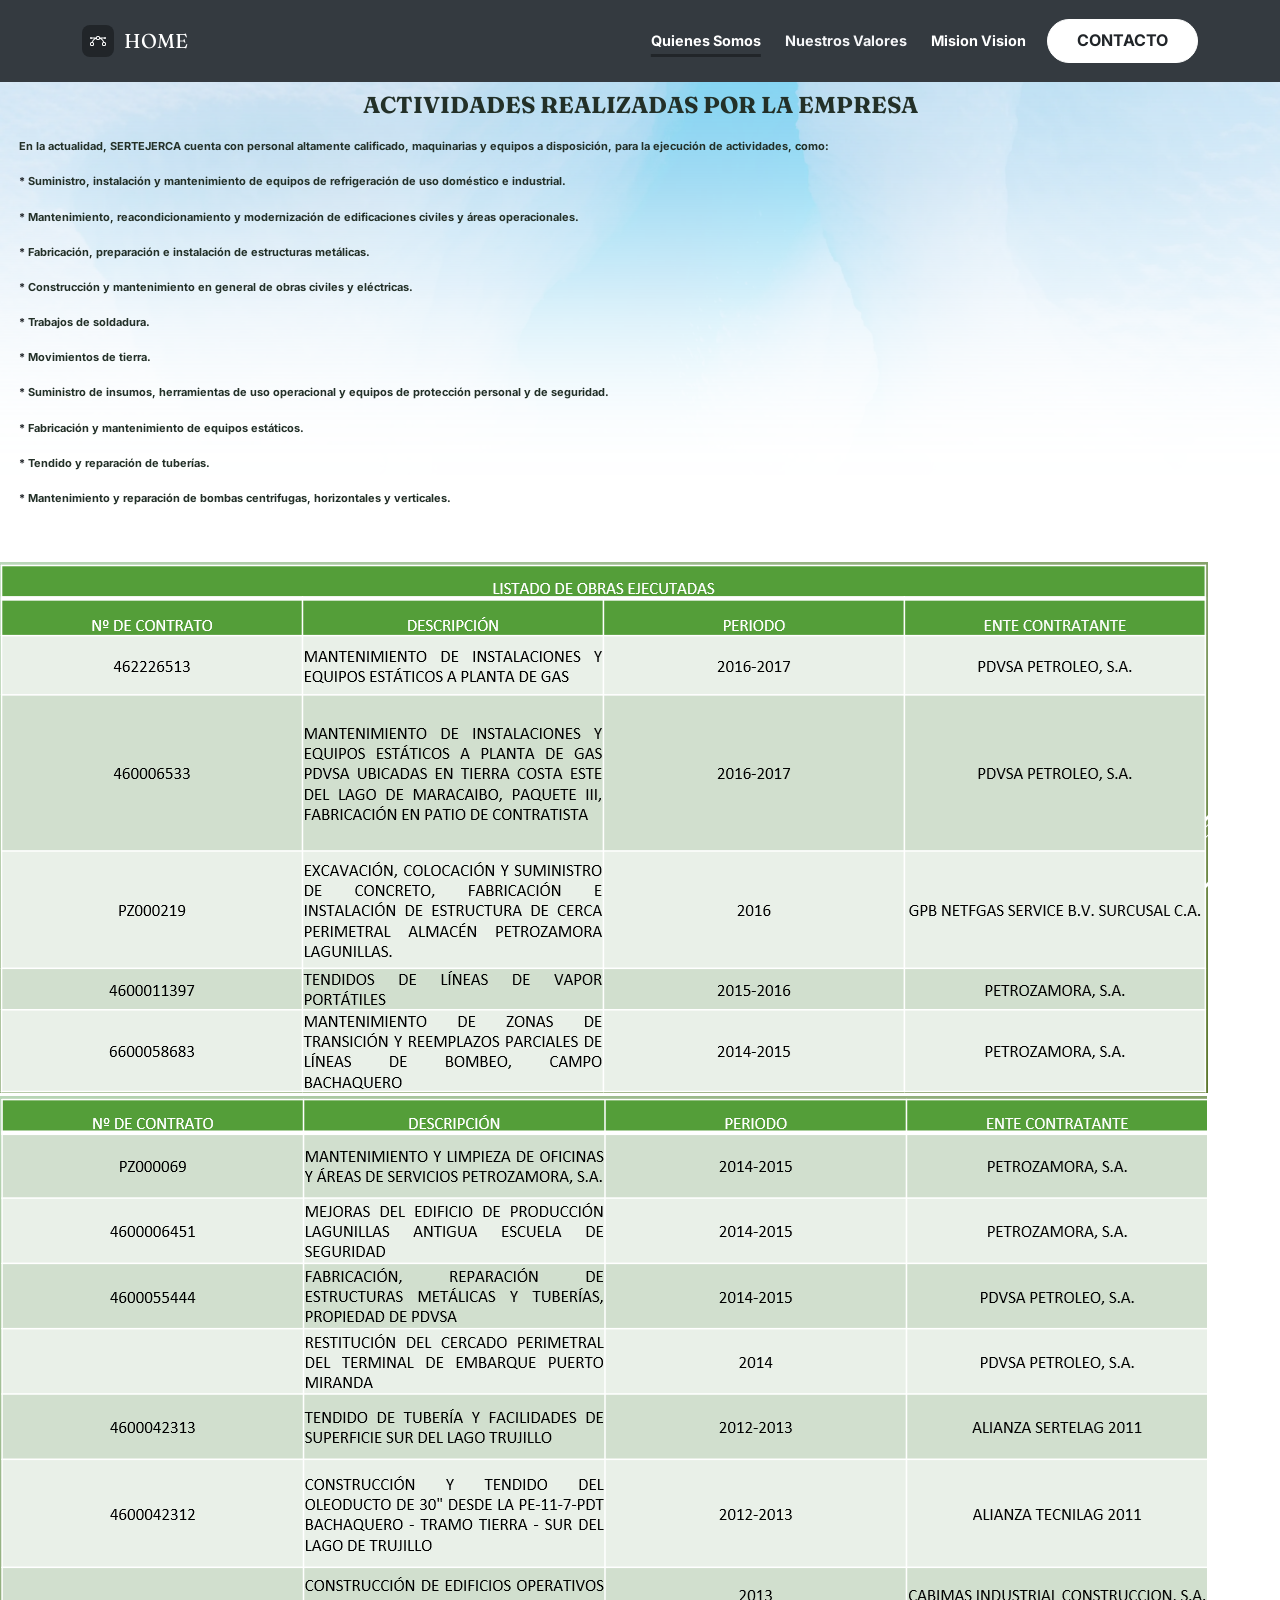
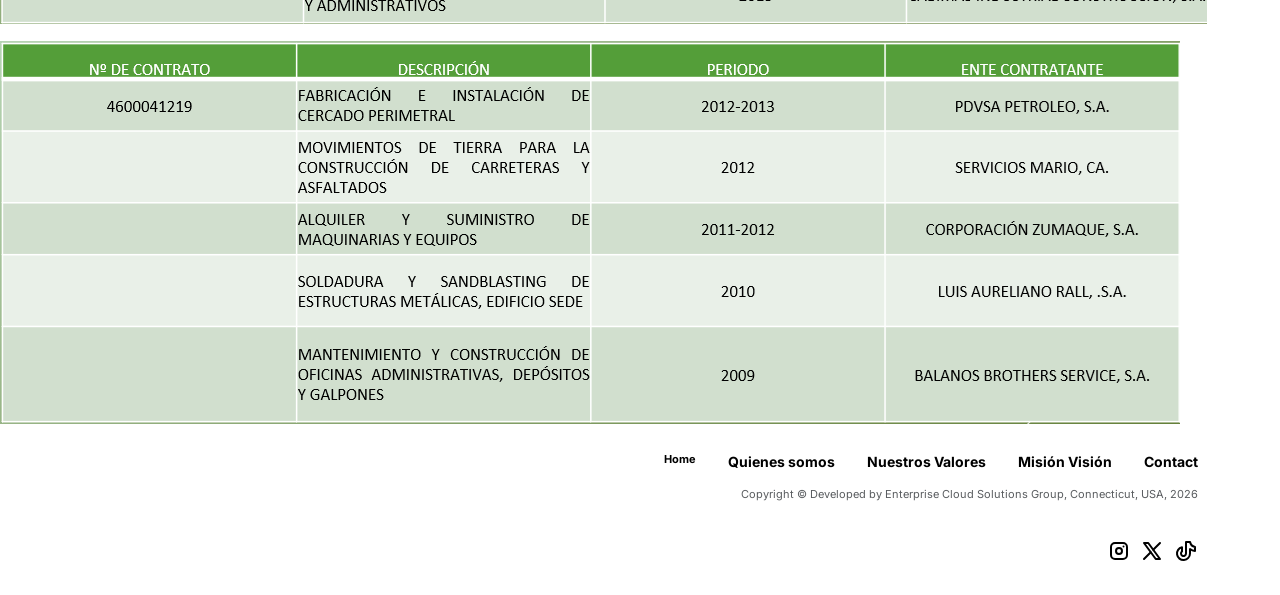
==== workdone.html @ fac4de02 "newsite" ====
<!DOCTYPE html><html data-bs-theme="light" lang="en"><head><meta charset="utf-8"><meta name="viewport" content="width=device-width, initial-scale=1.0, shrink-to-fit=no"><title>sertejerca</title><link rel="stylesheet" href="assets/bootstrap/css/bootstrap.min.css"><link rel="stylesheet" href="assets/css/styles.min.css"></head><body><nav class="navbar navbar-expand-md bg-dark py-3" data-bs-theme="dark"><div class="container"><a class="navbar-brand d-flex align-items-center" href="index.html"><span class="bs-icon-sm bs-icon-rounded bs-icon-primary d-flex justify-content-center align-items-center me-2 bs-icon"><svg class="bi bi-bezier" xmlns="http://www.w3.org/2000/svg" width="1em" height="1em" fill="currentColor" viewBox="0 0 16 16">
  <path fill-rule="evenodd" d="M0 10.5A1.5 1.5 0 0 1 1.5 9h1A1.5 1.5 0 0 1 4 10.5v1A1.5 1.5 0 0 1 2.5 13h-1A1.5 1.5 0 0 1 0 11.5zm1.5-.5a.5.5 0 0 0-.5.5v1a.5.5 0 0 0 .5.5h1a.5.5 0 0 0 .5-.5v-1a.5.5 0 0 0-.5-.5zm10.5.5A1.5 1.5 0 0 1 13.5 9h1a1.5 1.5 0 0 1 1.5 1.5v1a1.5 1.5 0 0 1-1.5 1.5h-1a1.5 1.5 0 0 1-1.5-1.5zm1.5-.5a.5.5 0 0 0-.5.5v1a.5.5 0 0 0 .5.5h1a.5.5 0 0 0 .5-.5v-1a.5.5 0 0 0-.5-.5zM6 4.5A1.5 1.5 0 0 1 7.5 3h1A1.5 1.5 0 0 1 10 4.5v1A1.5 1.5 0 0 1 8.5 7h-1A1.5 1.5 0 0 1 6 5.5zM7.5 4a.5.5 0 0 0-.5.5v1a.5.5 0 0 0 .5.5h1a.5.5 0 0 0 .5-.5v-1a.5.5 0 0 0-.5-.5z"></path>
  <path d="M6 4.5H1.866a1 1 0 1 0 0 1h2.668A6.517 6.517 0 0 0 1.814 9H2.5c.123 0 .244.015.358.043a5.517 5.517 0 0 1 3.185-3.185A1.503 1.503 0 0 1 6 5.5zm3.957 1.358A1.5 1.5 0 0 0 10 5.5v-1h4.134a1 1 0 1 1 0 1h-2.668a6.517 6.517 0 0 1 2.72 3.5H13.5c-.123 0-.243.015-.358.043a5.517 5.517 0 0 0-3.185-3.185z"></path>
</svg></span><span>HOME</span></a><button class="navbar-toggler" data-bs-toggle="collapse" data-bs-target="#navcol-5"><span class="visually-hidden">Toggle navigation</span><span class="navbar-toggler-icon"></span></button><div class="collapse navbar-collapse" id="navcol-5"><ul class="navbar-nav ms-auto"><li class="nav-item"><a class="nav-link active" href="aboutus.html" style="text-align: center;">Quienes Somos</a></li><li class="nav-item"><a class="nav-link text-center" href="values.html" style="color: var(--bs-light);">Nuestros Valores</a></li><li class="nav-item"><a class="nav-link text-center" href="visionmision.html" style="color: var(--bs-white);">Mision Vision</a></li></ul><a class="btn btn-primary ms-md-2" role="button" href="contacts.html">CONTACTO</a></div></div></nav><h1></h1><h1 style="font-size: 23px;text-align: center;"><strong><span style="color: rgb(35, 48, 40);">ACTIVIDADES REALIZADAS POR LA EMPRESA</span></strong></h1><p></p><p></p><p style="font-size: 11px;margin: 19px;"><strong><span style="color: rgb(35, 48, 40);">En la actualidad,&nbsp;SERTEJERCA&nbsp;cuenta con personal altamente calificado, maquinarias y equipos a disposición, para la ejecución de actividades, como:</span></strong><br><br><strong>*&nbsp;<span style="color: rgb(35, 48, 40);">Suministro, instalación y mantenimiento de equipos de refrigeración&nbsp;de uso doméstico e industrial.</span></strong><br><br><strong>*&nbsp;<span style="color: rgb(35, 48, 40);">Mantenimiento, reacondicionamiento y modernización de edificaciones&nbsp;civiles y áreas operacionales.</span></strong><br><br><strong>*&nbsp;<span style="color: rgb(35, 48, 40);">Fabricación, preparación e instalación de estructuras metálicas.</span></strong><br><br><strong>*&nbsp;<span style="color: rgb(35, 48, 40);">Construcción y mantenimiento en general de obras civiles y&nbsp;eléctricas.</span></strong><br><br><strong>*&nbsp;<span style="color: rgb(35, 48, 40);">Trabajos de soldadura.</span></strong><br><br><strong>*&nbsp;<span style="color: rgb(35, 48, 40);">Movimientos de tierra.</span></strong><br><br><strong>*&nbsp;<span style="color: rgb(35, 48, 40);">Suministro de insumos, herramientas de uso operacional y equipos de&nbsp;protección personal y de seguridad.</span></strong><br><br><strong>*&nbsp;<span style="color: rgb(35, 48, 40);">Fabricación y mantenimiento de equipos estáticos.</span></strong><br><br><strong>*&nbsp;<span style="color: rgb(35, 48, 40);">Tendido y reparación de tuberías.</span></strong><br><br><strong>*&nbsp;<span style="color: rgb(35, 48, 40);">Mantenimiento y reparación de bombas centrifugas, horizontales y&nbsp;verticales.</span></strong><br><br><br></p><p></p><p><img class="img-fluid" width="1211" height="534" src="assets/img/activities1.png"><img class="img-fluid" width="1210" height="529" src="assets/img/activities2.png"><br>        <a href="#">                                                                                                                                                                                                                                    </a></p><img class="img-fluid" width="1180" height="386" src="assets/img/activities3.png"><p></p><div class="container d-flex flex-column justify-content-between align-items-center flex-lg-row" style="font-size: 11px;"><div class="text-center text-lg-start mb-5 mb-lg-0"></div><div class="text-center text-lg-end"><ul class="nav d-flex justify-content-center mb-1"><li class="nav-item"><a class="nav-link active fw-bold link-body-emphasis" href="index.html">Home</a></li><li class="nav-item"><a class="nav-link fw-bold link-body-emphasis" href="aboutus.html" style="font-size: 14px;">Quienes somos</a></li><li class="nav-item"><a class="nav-link fw-bold link-body-emphasis" href="values.html" style="font-size: 14px;">Nuestros Valores</a></li><li class="nav-item"><a class="nav-link fw-bold link-body-emphasis" href="visionmision.html" style="font-size: 14px;">Misión Visión</a></li><li class="nav-item"><a class="nav-link fw-bold link-body-emphasis pe-0" href="contacts.html" style="font-size: 14px;">Contact</a></li></ul><p class="text-muted mb-2" style="font-size: 11px;">Copyright ©&nbsp;Developed by Enterprise Cloud Solutions Group, Connecticut, USA, 2026<br><br></p><div class="fs-4 d-flex justify-content-center align-items-center gap-2 justify-content-lg-end mb-lg-2"><a class="link-body-emphasis" href="#"><svg class="icon icon-tabler icon-tabler-brand-instagram" xmlns="http://www.w3.org/2000/svg" width="1em" height="1em" viewBox="0 0 24 24" stroke-width="2" stroke="currentColor" fill="none" stroke-linecap="round" stroke-linejoin="round">
  <path stroke="none" d="M0 0h24v24H0z" fill="none"></path>
  <path d="M4 4m0 4a4 4 0 0 1 4 -4h8a4 4 0 0 1 4 4v8a4 4 0 0 1 -4 4h-8a4 4 0 0 1 -4 -4z"></path>
  <path d="M12 12m-3 0a3 3 0 1 0 6 0a3 3 0 1 0 -6 0"></path>
  <path d="M16.5 7.5l0 .01"></path>
</svg></a><a class="link-body-emphasis" href="#"><svg class="icon icon-tabler icon-tabler-brand-x" xmlns="http://www.w3.org/2000/svg" width="1em" height="1em" viewBox="0 0 24 24" stroke-width="2" stroke="currentColor" fill="none" stroke-linecap="round" stroke-linejoin="round">
  <path stroke="none" d="M0 0h24v24H0z" fill="none"></path>
  <path d="M4 4l11.733 16h4.267l-11.733 -16z"></path>
  <path d="M4 20l6.768 -6.768m2.46 -2.46l6.772 -6.772"></path>
</svg></a><a class="link-body-emphasis" href="#"><svg class="icon icon-tabler icon-tabler-brand-tiktok" xmlns="http://www.w3.org/2000/svg" width="1em" height="1em" viewBox="0 0 24 24" stroke-width="2" stroke="currentColor" fill="none" stroke-linecap="round" stroke-linejoin="round">
  <path stroke="none" d="M0 0h24v24H0z" fill="none"></path>
  <path d="M21 7.917v4.034a9.948 9.948 0 0 1 -5 -1.951v4.5a6.5 6.5 0 1 1 -8 -6.326v4.326a2.5 2.5 0 1 0 4 2v-11.5h4.083a6.005 6.005 0 0 0 4.917 4.917z"></path>
</svg></a></div></div></div><p></p><script src="assets/bootstrap/js/bootstrap.min.js"></script><script src="assets/js/script.min.js"></script></body></html>
---- assets/css/styles.min.css ----
@font-face{font-family:Fraunces;src:url(../../assets/fonts/Fraunces-5ac63ac3a398220223cf18f5b332c501.woff2) format('woff2');font-weight:200;font-style:normal;font-display:swap;unicode-range:U+0102-0103,U+0110-0111,U+0128-0129,U+0168-0169,U+01A0-01A1,U+01AF-01B0,U+0300-0301,U+0303-0304,U+0308-0309,U+0323,U+0329,U+1EA0-1EF9,U+20AB}@font-face{font-family:Fraunces;src:url(../../assets/fonts/Fraunces-b697c03785a59e2a039852707e82cf53.woff2) format('woff2');font-weight:200;font-style:normal;font-display:swap;unicode-range:U+0100-02BA,U+02BD-02C5,U+02C7-02CC,U+02CE-02D7,U+02DD-02FF,U+0304,U+0308,U+0329,U+1D00-1DBF,U+1E00-1E9F,U+1EF2-1EFF,U+2020,U+20A0-20AB,U+20AD-20C0,U+2113,U+2C60-2C7F,U+A720-A7FF}@font-face{font-family:Fraunces;src:url(../../assets/fonts/Fraunces-b1cf244bbd3fca4943121e959d1ad844.woff2) format('woff2');font-weight:200;font-style:normal;font-display:swap;unicode-range:U+0000-00FF,U+0131,U+0152-0153,U+02BB-02BC,U+02C6,U+02DA,U+02DC,U+0304,U+0308,U+0329,U+2000-206F,U+20AC,U+2122,U+2191,U+2193,U+2212,U+2215,U+FEFF,U+FFFD}@font-face{font-family:Fraunces;src:url(../../assets/fonts/Fraunces-5ac63ac3a398220223cf18f5b332c501.woff2) format('woff2');font-weight:300;font-style:normal;font-display:swap;unicode-range:U+0102-0103,U+0110-0111,U+0128-0129,U+0168-0169,U+01A0-01A1,U+01AF-01B0,U+0300-0301,U+0303-0304,U+0308-0309,U+0323,U+0329,U+1EA0-1EF9,U+20AB}@font-face{font-family:Fraunces;src:url(../../assets/fonts/Fraunces-b697c03785a59e2a039852707e82cf53.woff2) format('woff2');font-weight:300;font-style:normal;font-display:swap;unicode-range:U+0100-02BA,U+02BD-02C5,U+02C7-02CC,U+02CE-02D7,U+02DD-02FF,U+0304,U+0308,U+0329,U+1D00-1DBF,U+1E00-1E9F,U+1EF2-1EFF,U+2020,U+20A0-20AB,U+20AD-20C0,U+2113,U+2C60-2C7F,U+A720-A7FF}@font-face{font-family:Fraunces;src:url(../../assets/fonts/Fraunces-b1cf244bbd3fca4943121e959d1ad844.woff2) format('woff2');font-weight:300;font-style:normal;font-display:swap;unicode-range:U+0000-00FF,U+0131,U+0152-0153,U+02BB-02BC,U+02C6,U+02DA,U+02DC,U+0304,U+0308,U+0329,U+2000-206F,U+20AC,U+2122,U+2191,U+2193,U+2212,U+2215,U+FEFF,U+FFFD}@font-face{font-family:Fraunces;src:url(../../assets/fonts/Fraunces-5ac63ac3a398220223cf18f5b332c501.woff2) format('woff2');font-weight:400;font-style:normal;font-display:swap;unicode-range:U+0102-0103,U+0110-0111,U+0128-0129,U+0168-0169,U+01A0-01A1,U+01AF-01B0,U+0300-0301,U+0303-0304,U+0308-0309,U+0323,U+0329,U+1EA0-1EF9,U+20AB}@font-face{font-family:Fraunces;src:url(../../assets/fonts/Fraunces-b697c03785a59e2a039852707e82cf53.woff2) format('woff2');font-weight:400;font-style:normal;font-display:swap;unicode-range:U+0100-02BA,U+02BD-02C5,U+02C7-02CC,U+02CE-02D7,U+02DD-02FF,U+0304,U+0308,U+0329,U+1D00-1DBF,U+1E00-1E9F,U+1EF2-1EFF,U+2020,U+20A0-20AB,U+20AD-20C0,U+2113,U+2C60-2C7F,U+A720-A7FF}@font-face{font-family:Fraunces;src:url(../../assets/fonts/Fraunces-b1cf244bbd3fca4943121e959d1ad844.woff2) format('woff2');font-weight:400;font-style:normal;font-display:swap;unicode-range:U+0000-00FF,U+0131,U+0152-0153,U+02BB-02BC,U+02C6,U+02DA,U+02DC,U+0304,U+0308,U+0329,U+2000-206F,U+20AC,U+2122,U+2191,U+2193,U+2212,U+2215,U+FEFF,U+FFFD}@font-face{font-family:Fraunces;src:url(../../assets/fonts/Fraunces-5ac63ac3a398220223cf18f5b332c501.woff2) format('woff2');font-weight:500;font-style:normal;font-display:swap;unicode-range:U+0102-0103,U+0110-0111,U+0128-0129,U+0168-0169,U+01A0-01A1,U+01AF-01B0,U+0300-0301,U+0303-0304,U+0308-0309,U+0323,U+0329,U+1EA0-1EF9,U+20AB}@font-face{font-family:Fraunces;src:url(../../assets/fonts/Fraunces-b697c03785a59e2a039852707e82cf53.woff2) format('woff2');font-weight:500;font-style:normal;font-display:swap;unicode-range:U+0100-02BA,U+02BD-02C5,U+02C7-02CC,U+02CE-02D7,U+02DD-02FF,U+0304,U+0308,U+0329,U+1D00-1DBF,U+1E00-1E9F,U+1EF2-1EFF,U+2020,U+20A0-20AB,U+20AD-20C0,U+2113,U+2C60-2C7F,U+A720-A7FF}@font-face{font-family:Fraunces;src:url(../../assets/fonts/Fraunces-b1cf244bbd3fca4943121e959d1ad844.woff2) format('woff2');font-weight:500;font-style:normal;font-display:swap;unicode-range:U+0000-00FF,U+0131,U+0152-0153,U+02BB-02BC,U+02C6,U+02DA,U+02DC,U+0304,U+0308,U+0329,U+2000-206F,U+20AC,U+2122,U+2191,U+2193,U+2212,U+2215,U+FEFF,U+FFFD}@font-face{font-family:Fraunces;src:url(../../assets/fonts/Fraunces-5ac63ac3a398220223cf18f5b332c501.woff2) format('woff2');font-weight:600;font-style:normal;font-display:swap;unicode-range:U+0102-0103,U+0110-0111,U+0128-0129,U+0168-0169,U+01A0-01A1,U+01AF-01B0,U+0300-0301,U+0303-0304,U+0308-0309,U+0323,U+0329,U+1EA0-1EF9,U+20AB}@font-face{font-family:Fraunces;src:url(../../assets/fonts/Fraunces-b697c03785a59e2a039852707e82cf53.woff2) format('woff2');font-weight:600;font-style:normal;font-display:swap;unicode-range:U+0100-02BA,U+02BD-02C5,U+02C7-02CC,U+02CE-02D7,U+02DD-02FF,U+0304,U+0308,U+0329,U+1D00-1DBF,U+1E00-1E9F,U+1EF2-1EFF,U+2020,U+20A0-20AB,U+20AD-20C0,U+2113,U+2C60-2C7F,U+A720-A7FF}@font-face{font-family:Fraunces;src:url(../../assets/fonts/Fraunces-b1cf244bbd3fca4943121e959d1ad844.woff2) format('woff2');font-weight:600;font-style:normal;font-display:swap;unicode-range:U+0000-00FF,U+0131,U+0152-0153,U+02BB-02BC,U+02C6,U+02DA,U+02DC,U+0304,U+0308,U+0329,U+2000-206F,U+20AC,U+2122,U+2191,U+2193,U+2212,U+2215,U+FEFF,U+FFFD}@font-face{font-family:Fraunces;src:url(../../assets/fonts/Fraunces-5ac63ac3a398220223cf18f5b332c501.woff2) format('woff2');font-weight:700;font-style:normal;font-display:swap;unicode-range:U+0102-0103,U+0110-0111,U+0128-0129,U+0168-0169,U+01A0-01A1,U+01AF-01B0,U+0300-0301,U+0303-0304,U+0308-0309,U+0323,U+0329,U+1EA0-1EF9,U+20AB}@font-face{font-family:Fraunces;src:url(../../assets/fonts/Fraunces-b697c03785a59e2a039852707e82cf53.woff2) format('woff2');font-weight:700;font-style:normal;font-display:swap;unicode-range:U+0100-02BA,U+02BD-02C5,U+02C7-02CC,U+02CE-02D7,U+02DD-02FF,U+0304,U+0308,U+0329,U+1D00-1DBF,U+1E00-1E9F,U+1EF2-1EFF,U+2020,U+20A0-20AB,U+20AD-20C0,U+2113,U+2C60-2C7F,U+A720-A7FF}@font-face{font-family:Fraunces;src:url(../../assets/fonts/Fraunces-b1cf244bbd3fca4943121e959d1ad844.woff2) format('woff2');font-weight:700;font-style:normal;font-display:swap;unicode-range:U+0000-00FF,U+0131,U+0152-0153,U+02BB-02BC,U+02C6,U+02DA,U+02DC,U+0304,U+0308,U+0329,U+2000-206F,U+20AC,U+2122,U+2191,U+2193,U+2212,U+2215,U+FEFF,U+FFFD}@font-face{font-family:Fraunces;src:url(../../assets/fonts/Fraunces-5ac63ac3a398220223cf18f5b332c501.woff2) format('woff2');font-weight:800;font-style:normal;font-display:swap;unicode-range:U+0102-0103,U+0110-0111,U+0128-0129,U+0168-0169,U+01A0-01A1,U+01AF-01B0,U+0300-0301,U+0303-0304,U+0308-0309,U+0323,U+0329,U+1EA0-1EF9,U+20AB}@font-face{font-family:Fraunces;src:url(../../assets/fonts/Fraunces-b697c03785a59e2a039852707e82cf53.woff2) format('woff2');font-weight:800;font-style:normal;font-display:swap;unicode-range:U+0100-02BA,U+02BD-02C5,U+02C7-02CC,U+02CE-02D7,U+02DD-02FF,U+0304,U+0308,U+0329,U+1D00-1DBF,U+1E00-1E9F,U+1EF2-1EFF,U+2020,U+20A0-20AB,U+20AD-20C0,U+2113,U+2C60-2C7F,U+A720-A7FF}@font-face{font-family:Fraunces;src:url(../../assets/fonts/Fraunces-b1cf244bbd3fca4943121e959d1ad844.woff2) format('woff2');font-weight:800;font-style:normal;font-display:swap;unicode-range:U+0000-00FF,U+0131,U+0152-0153,U+02BB-02BC,U+02C6,U+02DA,U+02DC,U+0304,U+0308,U+0329,U+2000-206F,U+20AC,U+2122,U+2191,U+2193,U+2212,U+2215,U+FEFF,U+FFFD}@font-face{font-family:Inter;src:url(../../assets/fonts/Inter-69ef5cde33d6fd526d060fcf78a34c88.woff2) format('woff2');font-weight:300;font-style:normal;font-display:swap;unicode-range:U+0460-052F,U+1C80-1C8A,U+20B4,U+2DE0-2DFF,U+A640-A69F,U+FE2E-FE2F}@font-face{font-family:Inter;src:url(../../assets/fonts/Inter-2cb61e24915ad23d81f18cd8849def8c.woff2) format('woff2');font-weight:300;font-style:normal;font-display:swap;unicode-range:U+0301,U+0400-045F,U+0490-0491,U+04B0-04B1,U+2116}@font-face{font-family:Inter;src:url(../../assets/fonts/Inter-deeb3bf9a981d6a5c32705d435675328.woff2) format('woff2');font-weight:300;font-style:normal;font-display:swap;unicode-range:U+1F00-1FFF}@font-face{font-family:Inter;src:url(../../assets/fonts/Inter-e1e86f846d97ba2bd5de747adfc78049.woff2) format('woff2');font-weight:300;font-style:normal;font-display:swap;unicode-range:U+0370-0377,U+037A-037F,U+0384-038A,U+038C,U+038E-03A1,U+03A3-03FF}@font-face{font-family:Inter;src:url(../../assets/fonts/Inter-aa0964911973a0fbaf081bae32a490f3.woff2) format('woff2');font-weight:300;font-style:normal;font-display:swap;unicode-range:U+0102-0103,U+0110-0111,U+0128-0129,U+0168-0169,U+01A0-01A1,U+01AF-01B0,U+0300-0301,U+0303-0304,U+0308-0309,U+0323,U+0329,U+1EA0-1EF9,U+20AB}@font-face{font-family:Inter;src:url(../../assets/fonts/Inter-2083c91140e7bbb7db951151ac57a155.woff2) format('woff2');font-weight:300;font-style:normal;font-display:swap;unicode-range:U+0100-02BA,U+02BD-02C5,U+02C7-02CC,U+02CE-02D7,U+02DD-02FF,U+0304,U+0308,U+0329,U+1D00-1DBF,U+1E00-1E9F,U+1EF2-1EFF,U+2020,U+20A0-20AB,U+20AD-20C0,U+2113,U+2C60-2C7F,U+A720-A7FF}@font-face{font-family:Inter;src:url(../../assets/fonts/Inter-19884df4a8102ca66ed497ef7f549816.woff2) format('woff2');font-weight:300;font-style:normal;font-display:swap;unicode-range:U+0000-00FF,U+0131,U+0152-0153,U+02BB-02BC,U+02C6,U+02DA,U+02DC,U+0304,U+0308,U+0329,U+2000-206F,U+20AC,U+2122,U+2191,U+2193,U+2212,U+2215,U+FEFF,U+FFFD}@font-face{font-family:Inter;src:url(../../assets/fonts/Inter-69ef5cde33d6fd526d060fcf78a34c88.woff2) format('woff2');font-weight:400;font-style:normal;font-display:swap;unicode-range:U+0460-052F,U+1C80-1C8A,U+20B4,U+2DE0-2DFF,U+A640-A69F,U+FE2E-FE2F}@font-face{font-family:Inter;src:url(../../assets/fonts/Inter-2cb61e24915ad23d81f18cd8849def8c.woff2) format('woff2');font-weight:400;font-style:normal;font-display:swap;unicode-range:U+0301,U+0400-045F,U+0490-0491,U+04B0-04B1,U+2116}@font-face{font-family:Inter;src:url(../../assets/fonts/Inter-deeb3bf9a981d6a5c32705d435675328.woff2) format('woff2');font-weight:400;font-style:normal;font-display:swap;unicode-range:U+1F00-1FFF}@font-face{font-family:Inter;src:url(../../assets/fonts/Inter-e1e86f846d97ba2bd5de747adfc78049.woff2) format('woff2');font-weight:400;font-style:normal;font-display:swap;unicode-range:U+0370-0377,U+037A-037F,U+0384-038A,U+038C,U+038E-03A1,U+03A3-03FF}@font-face{font-family:Inter;src:url(../../assets/fonts/Inter-aa0964911973a0fbaf081bae32a490f3.woff2) format('woff2');font-weight:400;font-style:normal;font-display:swap;unicode-range:U+0102-0103,U+0110-0111,U+0128-0129,U+0168-0169,U+01A0-01A1,U+01AF-01B0,U+0300-0301,U+0303-0304,U+0308-0309,U+0323,U+0329,U+1EA0-1EF9,U+20AB}@font-face{font-family:Inter;src:url(../../assets/fonts/Inter-2083c91140e7bbb7db951151ac57a155.woff2) format('woff2');font-weight:400;font-style:normal;font-display:swap;unicode-range:U+0100-02BA,U+02BD-02C5,U+02C7-02CC,U+02CE-02D7,U+02DD-02FF,U+0304,U+0308,U+0329,U+1D00-1DBF,U+1E00-1E9F,U+1EF2-1EFF,U+2020,U+20A0-20AB,U+20AD-20C0,U+2113,U+2C60-2C7F,U+A720-A7FF}@font-face{font-family:Inter;src:url(../../assets/fonts/Inter-19884df4a8102ca66ed497ef7f549816.woff2) format('woff2');font-weight:400;font-style:normal;font-display:swap;unicode-range:U+0000-00FF,U+0131,U+0152-0153,U+02BB-02BC,U+02C6,U+02DA,U+02DC,U+0304,U+0308,U+0329,U+2000-206F,U+20AC,U+2122,U+2191,U+2193,U+2212,U+2215,U+FEFF,U+FFFD}@font-face{font-family:Inter;src:url(../../assets/fonts/Inter-69ef5cde33d6fd526d060fcf78a34c88.woff2) format('woff2');font-weight:500;font-style:normal;font-display:swap;unicode-range:U+0460-052F,U+1C80-1C8A,U+20B4,U+2DE0-2DFF,U+A640-A69F,U+FE2E-FE2F}@font-face{font-family:Inter;src:url(../../assets/fonts/Inter-2cb61e24915ad23d81f18cd8849def8c.woff2) format('woff2');font-weight:500;font-style:normal;font-display:swap;unicode-range:U+0301,U+0400-045F,U+0490-0491,U+04B0-04B1,U+2116}@font-face{font-family:Inter;src:url(../../assets/fonts/Inter-deeb3bf9a981d6a5c32705d435675328.woff2) format('woff2');font-weight:500;font-style:normal;font-display:swap;unicode-range:U+1F00-1FFF}@font-face{font-family:Inter;src:url(../../assets/fonts/Inter-e1e86f846d97ba2bd5de747adfc78049.woff2) format('woff2');font-weight:500;font-style:normal;font-display:swap;unicode-range:U+0370-0377,U+037A-037F,U+0384-038A,U+038C,U+038E-03A1,U+03A3-03FF}@font-face{font-family:Inter;src:url(../../assets/fonts/Inter-aa0964911973a0fbaf081bae32a490f3.woff2) format('woff2');font-weight:500;font-style:normal;font-display:swap;unicode-range:U+0102-0103,U+0110-0111,U+0128-0129,U+0168-0169,U+01A0-01A1,U+01AF-01B0,U+0300-0301,U+0303-0304,U+0308-0309,U+0323,U+0329,U+1EA0-1EF9,U+20AB}@font-face{font-family:Inter;src:url(../../assets/fonts/Inter-2083c91140e7bbb7db951151ac57a155.woff2) format('woff2');font-weight:500;font-style:normal;font-display:swap;unicode-range:U+0100-02BA,U+02BD-02C5,U+02C7-02CC,U+02CE-02D7,U+02DD-02FF,U+0304,U+0308,U+0329,U+1D00-1DBF,U+1E00-1E9F,U+1EF2-1EFF,U+2020,U+20A0-20AB,U+20AD-20C0,U+2113,U+2C60-2C7F,U+A720-A7FF}@font-face{font-family:Inter;src:url(../../assets/fonts/Inter-19884df4a8102ca66ed497ef7f549816.woff2) format('woff2');font-weight:500;font-style:normal;font-display:swap;unicode-range:U+0000-00FF,U+0131,U+0152-0153,U+02BB-02BC,U+02C6,U+02DA,U+02DC,U+0304,U+0308,U+0329,U+2000-206F,U+20AC,U+2122,U+2191,U+2193,U+2212,U+2215,U+FEFF,U+FFFD}@font-face{font-family:Inter;src:url(../../assets/fonts/Inter-69ef5cde33d6fd526d060fcf78a34c88.woff2) format('woff2');font-weight:600;font-style:normal;font-display:swap;unicode-range:U+0460-052F,U+1C80-1C8A,U+20B4,U+2DE0-2DFF,U+A640-A69F,U+FE2E-FE2F}@font-face{font-family:Inter;src:url(../../assets/fonts/Inter-2cb61e24915ad23d81f18cd8849def8c.woff2) format('woff2');font-weight:600;font-style:normal;font-display:swap;unicode-range:U+0301,U+0400-045F,U+0490-0491,U+04B0-04B1,U+2116}@font-face{font-family:Inter;src:url(../../assets/fonts/Inter-deeb3bf9a981d6a5c32705d435675328.woff2) format('woff2');font-weight:600;font-style:normal;font-display:swap;unicode-range:U+1F00-1FFF}@font-face{font-family:Inter;src:url(../../assets/fonts/Inter-e1e86f846d97ba2bd5de747adfc78049.woff2) format('woff2');font-weight:600;font-style:normal;font-display:swap;unicode-range:U+0370-0377,U+037A-037F,U+0384-038A,U+038C,U+038E-03A1,U+03A3-03FF}@font-face{font-family:Inter;src:url(../../assets/fonts/Inter-aa0964911973a0fbaf081bae32a490f3.woff2) format('woff2');font-weight:600;font-style:normal;font-display:swap;unicode-range:U+0102-0103,U+0110-0111,U+0128-0129,U+0168-0169,U+01A0-01A1,U+01AF-01B0,U+0300-0301,U+0303-0304,U+0308-0309,U+0323,U+0329,U+1EA0-1EF9,U+20AB}@font-face{font-family:Inter;src:url(../../assets/fonts/Inter-2083c91140e7bbb7db951151ac57a155.woff2) format('woff2');font-weight:600;font-style:normal;font-display:swap;unicode-range:U+0100-02BA,U+02BD-02C5,U+02C7-02CC,U+02CE-02D7,U+02DD-02FF,U+0304,U+0308,U+0329,U+1D00-1DBF,U+1E00-1E9F,U+1EF2-1EFF,U+2020,U+20A0-20AB,U+20AD-20C0,U+2113,U+2C60-2C7F,U+A720-A7FF}@font-face{font-family:Inter;src:url(../../assets/fonts/Inter-19884df4a8102ca66ed497ef7f549816.woff2) format('woff2');font-weight:600;font-style:normal;font-display:swap;unicode-range:U+0000-00FF,U+0131,U+0152-0153,U+02BB-02BC,U+02C6,U+02DA,U+02DC,U+0304,U+0308,U+0329,U+2000-206F,U+20AC,U+2122,U+2191,U+2193,U+2212,U+2215,U+FEFF,U+FFFD}@font-face{font-family:Inter;src:url(../../assets/fonts/Inter-69ef5cde33d6fd526d060fcf78a34c88.woff2) format('woff2');font-weight:700;font-style:normal;font-display:swap;unicode-range:U+0460-052F,U+1C80-1C8A,U+20B4,U+2DE0-2DFF,U+A640-A69F,U+FE2E-FE2F}@font-face{font-family:Inter;src:url(../../assets/fonts/Inter-2cb61e24915ad23d81f18cd8849def8c.woff2) format('woff2');font-weight:700;font-style:normal;font-display:swap;unicode-range:U+0301,U+0400-045F,U+0490-0491,U+04B0-04B1,U+2116}@font-face{font-family:Inter;src:url(../../assets/fonts/Inter-deeb3bf9a981d6a5c32705d435675328.woff2) format('woff2');font-weight:700;font-style:normal;font-display:swap;unicode-range:U+1F00-1FFF}@font-face{font-family:Inter;src:url(../../assets/fonts/Inter-e1e86f846d97ba2bd5de747adfc78049.woff2) format('woff2');font-weight:700;font-style:normal;font-display:swap;unicode-range:U+0370-0377,U+037A-037F,U+0384-038A,U+038C,U+038E-03A1,U+03A3-03FF}@font-face{font-family:Inter;src:url(../../assets/fonts/Inter-aa0964911973a0fbaf081bae32a490f3.woff2) format('woff2');font-weight:700;font-style:normal;font-display:swap;unicode-range:U+0102-0103,U+0110-0111,U+0128-0129,U+0168-0169,U+01A0-01A1,U+01AF-01B0,U+0300-0301,U+0303-0304,U+0308-0309,U+0323,U+0329,U+1EA0-1EF9,U+20AB}@font-face{font-family:Inter;src:url(../../assets/fonts/Inter-2083c91140e7bbb7db951151ac57a155.woff2) format('woff2');font-weight:700;font-style:normal;font-display:swap;unicode-range:U+0100-02BA,U+02BD-02C5,U+02C7-02CC,U+02CE-02D7,U+02DD-02FF,U+0304,U+0308,U+0329,U+1D00-1DBF,U+1E00-1E9F,U+1EF2-1EFF,U+2020,U+20A0-20AB,U+20AD-20C0,U+2113,U+2C60-2C7F,U+A720-A7FF}@font-face{font-family:Inter;src:url(../../assets/fonts/Inter-19884df4a8102ca66ed497ef7f549816.woff2) format('woff2');font-weight:700;font-style:normal;font-display:swap;unicode-range:U+0000-00FF,U+0131,U+0152-0153,U+02BB-02BC,U+02C6,U+02DA,U+02DC,U+0304,U+0308,U+0329,U+2000-206F,U+20AC,U+2122,U+2191,U+2193,U+2212,U+2215,U+FEFF,U+FFFD}@font-face{font-family:Inter;src:url(../../assets/fonts/Inter-69ef5cde33d6fd526d060fcf78a34c88.woff2) format('woff2');font-weight:800;font-style:normal;font-display:swap;unicode-range:U+0460-052F,U+1C80-1C8A,U+20B4,U+2DE0-2DFF,U+A640-A69F,U+FE2E-FE2F}@font-face{font-family:Inter;src:url(../../assets/fonts/Inter-2cb61e24915ad23d81f18cd8849def8c.woff2) format('woff2');font-weight:800;font-style:normal;font-display:swap;unicode-range:U+0301,U+0400-045F,U+0490-0491,U+04B0-04B1,U+2116}@font-face{font-family:Inter;src:url(../../assets/fonts/Inter-deeb3bf9a981d6a5c32705d435675328.woff2) format('woff2');font-weight:800;font-style:normal;font-display:swap;unicode-range:U+1F00-1FFF}@font-face{font-family:Inter;src:url(../../assets/fonts/Inter-e1e86f846d97ba2bd5de747adfc78049.woff2) format('woff2');font-weight:800;font-style:normal;font-display:swap;unicode-range:U+0370-0377,U+037A-037F,U+0384-038A,U+038C,U+038E-03A1,U+03A3-03FF}@font-face{font-family:Inter;src:url(../../assets/fonts/Inter-aa0964911973a0fbaf081bae32a490f3.woff2) format('woff2');font-weight:800;font-style:normal;font-display:swap;unicode-range:U+0102-0103,U+0110-0111,U+0128-0129,U+0168-0169,U+01A0-01A1,U+01AF-01B0,U+0300-0301,U+0303-0304,U+0308-0309,U+0323,U+0329,U+1EA0-1EF9,U+20AB}@font-face{font-family:Inter;src:url(../../assets/fonts/Inter-2083c91140e7bbb7db951151ac57a155.woff2) format('woff2');font-weight:800;font-style:normal;font-display:swap;unicode-range:U+0100-02BA,U+02BD-02C5,U+02C7-02CC,U+02CE-02D7,U+02DD-02FF,U+0304,U+0308,U+0329,U+1D00-1DBF,U+1E00-1E9F,U+1EF2-1EFF,U+2020,U+20A0-20AB,U+20AD-20C0,U+2113,U+2C60-2C7F,U+A720-A7FF}@font-face{font-family:Inter;src:url(../../assets/fonts/Inter-19884df4a8102ca66ed497ef7f549816.woff2) format('woff2');font-weight:800;font-style:normal;font-display:swap;unicode-range:U+0000-00FF,U+0131,U+0152-0153,U+02BB-02BC,U+02C6,U+02DA,U+02DC,U+0304,U+0308,U+0329,U+2000-206F,U+20AC,U+2122,U+2191,U+2193,U+2212,U+2215,U+FEFF,U+FFFD}.aspect-ratio-16x9{aspect-ratio:16/9}.aspect-ratio-4x3{aspect-ratio:4/3}.aspect-ratio-1x1{aspect-ratio:1/1}:root{--bs-hero-bg:url("../../assets/img/hero.webp");--bs-font-family-heading:'Fraunces',serif}.hero:before,body:before{background-image:var(--bs-hero-bg)}.bs-icon{--bs-icon-size:.75rem;display:flex;flex-shrink:0;justify-content:center;align-items:center;font-size:var(--bs-icon-size);width:calc(var(--bs-icon-size) * 2);height:calc(var(--bs-icon-size) * 2);color:var(--bs-primary)}.bs-icon-xs{--bs-icon-size:1rem;width:calc(var(--bs-icon-size) * 1.5);height:calc(var(--bs-icon-size) * 1.5)}.bs-icon-sm{--bs-icon-size:1rem}.bs-icon-md{--bs-icon-size:1.5rem}.bs-icon-lg{--bs-icon-size:2rem}.bs-icon-xl{--bs-icon-size:2.5rem}.bs-icon.bs-icon-primary{color:var(--bs-white);background:var(--bs-primary)}.bs-icon.bs-icon-primary-light{color:var(--bs-primary);background:rgba(var(--bs-primary-rgb),.2)}.bs-icon.bs-icon-semi-white{color:var(--bs-primary);background:rgba(255,255,255,.5)}.bs-icon.bs-icon-rounded{border-radius:.5rem}.bs-icon.bs-icon-circle{border-radius:50%}
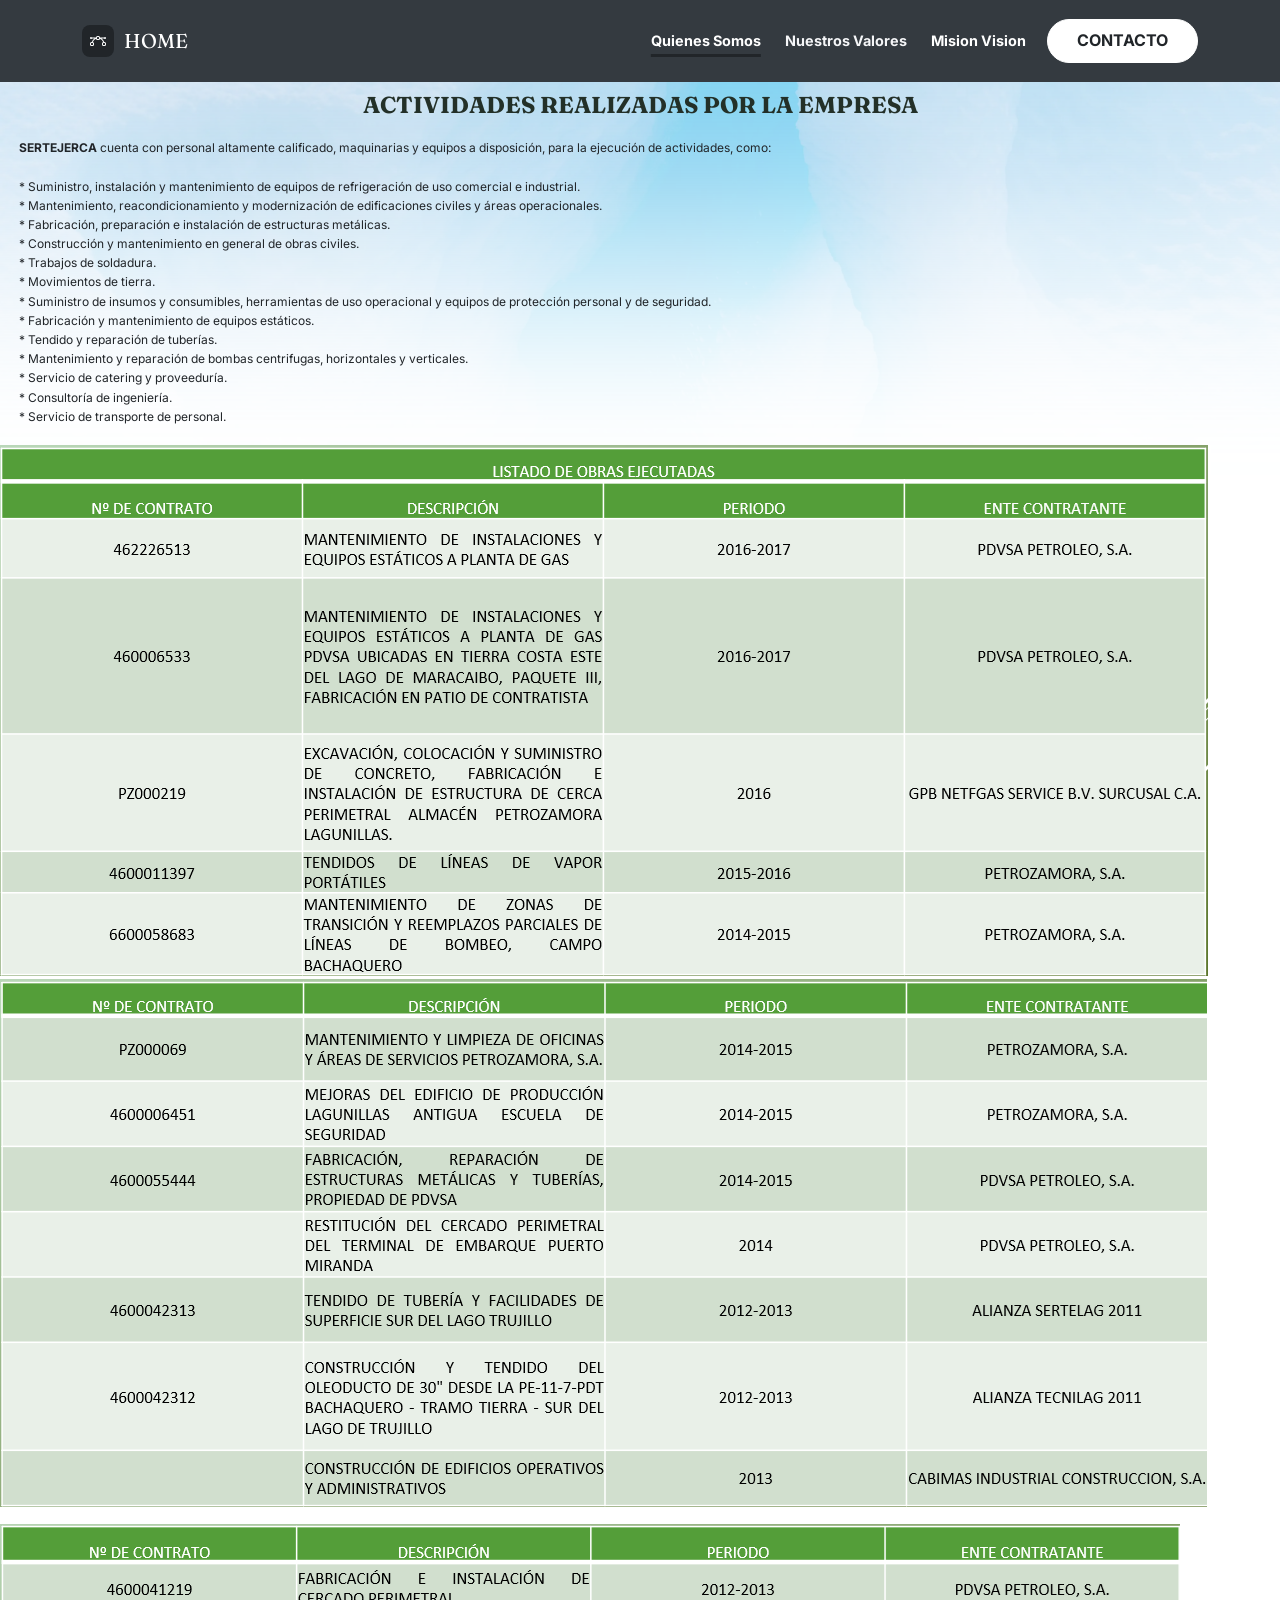
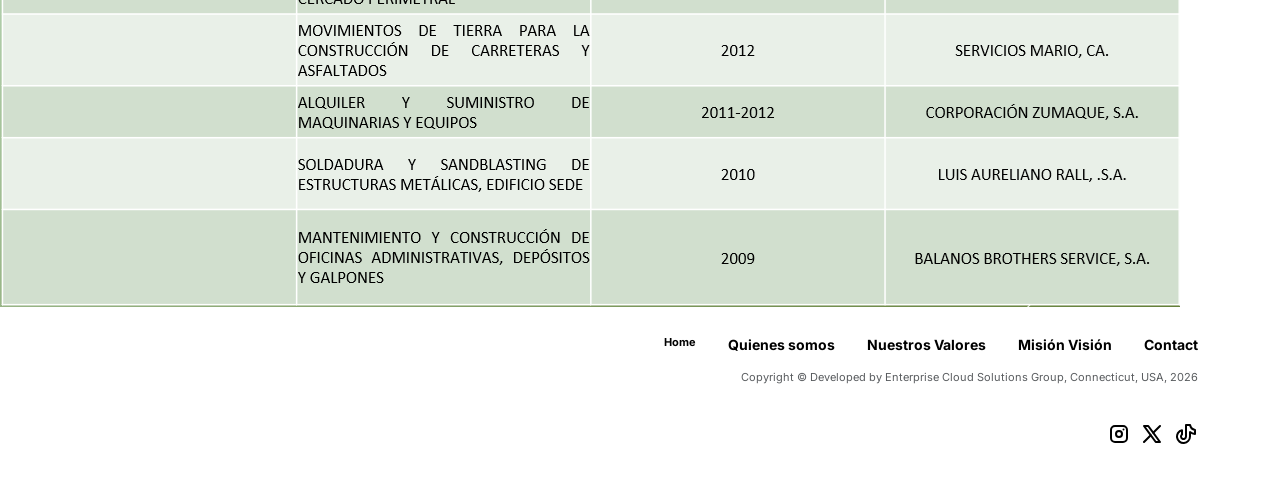
==== commit cb79e6e1: "new fotos" ====
--- a/workdone.html
+++ b/workdone.html
@@ -1,7 +1,7 @@
 <!DOCTYPE html><html data-bs-theme="light" lang="en"><head><meta charset="utf-8"><meta name="viewport" content="width=device-width, initial-scale=1.0, shrink-to-fit=no"><title>sertejerca</title><link rel="stylesheet" href="assets/bootstrap/css/bootstrap.min.css"><link rel="stylesheet" href="assets/css/styles.min.css"></head><body><nav class="navbar navbar-expand-md bg-dark py-3" data-bs-theme="dark"><div class="container"><a class="navbar-brand d-flex align-items-center" href="index.html"><span class="bs-icon-sm bs-icon-rounded bs-icon-primary d-flex justify-content-center align-items-center me-2 bs-icon"><svg class="bi bi-bezier" xmlns="http://www.w3.org/2000/svg" width="1em" height="1em" fill="currentColor" viewBox="0 0 16 16">
   <path fill-rule="evenodd" d="M0 10.5A1.5 1.5 0 0 1 1.5 9h1A1.5 1.5 0 0 1 4 10.5v1A1.5 1.5 0 0 1 2.5 13h-1A1.5 1.5 0 0 1 0 11.5zm1.5-.5a.5.5 0 0 0-.5.5v1a.5.5 0 0 0 .5.5h1a.5.5 0 0 0 .5-.5v-1a.5.5 0 0 0-.5-.5zm10.5.5A1.5 1.5 0 0 1 13.5 9h1a1.5 1.5 0 0 1 1.5 1.5v1a1.5 1.5 0 0 1-1.5 1.5h-1a1.5 1.5 0 0 1-1.5-1.5zm1.5-.5a.5.5 0 0 0-.5.5v1a.5.5 0 0 0 .5.5h1a.5.5 0 0 0 .5-.5v-1a.5.5 0 0 0-.5-.5zM6 4.5A1.5 1.5 0 0 1 7.5 3h1A1.5 1.5 0 0 1 10 4.5v1A1.5 1.5 0 0 1 8.5 7h-1A1.5 1.5 0 0 1 6 5.5zM7.5 4a.5.5 0 0 0-.5.5v1a.5.5 0 0 0 .5.5h1a.5.5 0 0 0 .5-.5v-1a.5.5 0 0 0-.5-.5z"></path>
   <path d="M6 4.5H1.866a1 1 0 1 0 0 1h2.668A6.517 6.517 0 0 0 1.814 9H2.5c.123 0 .244.015.358.043a5.517 5.517 0 0 1 3.185-3.185A1.503 1.503 0 0 1 6 5.5zm3.957 1.358A1.5 1.5 0 0 0 10 5.5v-1h4.134a1 1 0 1 1 0 1h-2.668a6.517 6.517 0 0 1 2.72 3.5H13.5c-.123 0-.243.015-.358.043a5.517 5.517 0 0 0-3.185-3.185z"></path>
-</svg></span><span>HOME</span></a><button class="navbar-toggler" data-bs-toggle="collapse" data-bs-target="#navcol-5"><span class="visually-hidden">Toggle navigation</span><span class="navbar-toggler-icon"></span></button><div class="collapse navbar-collapse" id="navcol-5"><ul class="navbar-nav ms-auto"><li class="nav-item"><a class="nav-link active" href="aboutus.html" style="text-align: center;">Quienes Somos</a></li><li class="nav-item"><a class="nav-link text-center" href="values.html" style="color: var(--bs-light);">Nuestros Valores</a></li><li class="nav-item"><a class="nav-link text-center" href="visionmision.html" style="color: var(--bs-white);">Mision Vision</a></li></ul><a class="btn btn-primary ms-md-2" role="button" href="contacts.html">CONTACTO</a></div></div></nav><h1></h1><h1 style="font-size: 23px;text-align: center;"><strong><span style="color: rgb(35, 48, 40);">ACTIVIDADES REALIZADAS POR LA EMPRESA</span></strong></h1><p></p><p></p><p style="font-size: 11px;margin: 19px;"><strong><span style="color: rgb(35, 48, 40);">En la actualidad,&nbsp;SERTEJERCA&nbsp;cuenta con personal altamente calificado, maquinarias y equipos a disposición, para la ejecución de actividades, como:</span></strong><br><br><strong>*&nbsp;<span style="color: rgb(35, 48, 40);">Suministro, instalación y mantenimiento de equipos de refrigeración&nbsp;de uso doméstico e industrial.</span></strong><br><br><strong>*&nbsp;<span style="color: rgb(35, 48, 40);">Mantenimiento, reacondicionamiento y modernización de edificaciones&nbsp;civiles y áreas operacionales.</span></strong><br><br><strong>*&nbsp;<span style="color: rgb(35, 48, 40);">Fabricación, preparación e instalación de estructuras metálicas.</span></strong><br><br><strong>*&nbsp;<span style="color: rgb(35, 48, 40);">Construcción y mantenimiento en general de obras civiles y&nbsp;eléctricas.</span></strong><br><br><strong>*&nbsp;<span style="color: rgb(35, 48, 40);">Trabajos de soldadura.</span></strong><br><br><strong>*&nbsp;<span style="color: rgb(35, 48, 40);">Movimientos de tierra.</span></strong><br><br><strong>*&nbsp;<span style="color: rgb(35, 48, 40);">Suministro de insumos, herramientas de uso operacional y equipos de&nbsp;protección personal y de seguridad.</span></strong><br><br><strong>*&nbsp;<span style="color: rgb(35, 48, 40);">Fabricación y mantenimiento de equipos estáticos.</span></strong><br><br><strong>*&nbsp;<span style="color: rgb(35, 48, 40);">Tendido y reparación de tuberías.</span></strong><br><br><strong>*&nbsp;<span style="color: rgb(35, 48, 40);">Mantenimiento y reparación de bombas centrifugas, horizontales y&nbsp;verticales.</span></strong><br><br><br></p><p></p><p><img class="img-fluid" width="1211" height="534" src="assets/img/activities1.png"><img class="img-fluid" width="1210" height="529" src="assets/img/activities2.png"><br>        <a href="#">                                                                                                                                                                                                                                    </a></p><img class="img-fluid" width="1180" height="386" src="assets/img/activities3.png"><p></p><div class="container d-flex flex-column justify-content-between align-items-center flex-lg-row" style="font-size: 11px;"><div class="text-center text-lg-start mb-5 mb-lg-0"></div><div class="text-center text-lg-end"><ul class="nav d-flex justify-content-center mb-1"><li class="nav-item"><a class="nav-link active fw-bold link-body-emphasis" href="index.html">Home</a></li><li class="nav-item"><a class="nav-link fw-bold link-body-emphasis" href="aboutus.html" style="font-size: 14px;">Quienes somos</a></li><li class="nav-item"><a class="nav-link fw-bold link-body-emphasis" href="values.html" style="font-size: 14px;">Nuestros Valores</a></li><li class="nav-item"><a class="nav-link fw-bold link-body-emphasis" href="visionmision.html" style="font-size: 14px;">Misión Visión</a></li><li class="nav-item"><a class="nav-link fw-bold link-body-emphasis pe-0" href="contacts.html" style="font-size: 14px;">Contact</a></li></ul><p class="text-muted mb-2" style="font-size: 11px;">Copyright ©&nbsp;Developed by Enterprise Cloud Solutions Group, Connecticut, USA, 2026<br><br></p><div class="fs-4 d-flex justify-content-center align-items-center gap-2 justify-content-lg-end mb-lg-2"><a class="link-body-emphasis" href="#"><svg class="icon icon-tabler icon-tabler-brand-instagram" xmlns="http://www.w3.org/2000/svg" width="1em" height="1em" viewBox="0 0 24 24" stroke-width="2" stroke="currentColor" fill="none" stroke-linecap="round" stroke-linejoin="round">
+</svg></span><span>HOME</span></a><button class="navbar-toggler" data-bs-toggle="collapse" data-bs-target="#navcol-5"><span class="visually-hidden">Toggle navigation</span><span class="navbar-toggler-icon"></span></button><div class="collapse navbar-collapse" id="navcol-5"><ul class="navbar-nav ms-auto"><li class="nav-item"><a class="nav-link active" href="aboutus.html" style="text-align: center;">Quienes Somos</a></li><li class="nav-item"><a class="nav-link text-center" href="values.html" style="color: var(--bs-light);">Nuestros Valores</a></li><li class="nav-item"><a class="nav-link text-center" href="visionmision.html" style="color: var(--bs-white);">Mision Vision</a></li></ul><a class="btn btn-primary ms-md-2" role="button" href="contacts.html">CONTACTO</a></div></div></nav><h1></h1><h1 style="font-size: 23px;text-align: center;"><strong><span style="color: rgb(35, 48, 40);">ACTIVIDADES REALIZADAS POR LA EMPRESA</span></strong></h1><p></p><p></p><p style="font-size: 12px;margin: 19px;"><strong>SERTEJERCA</strong> cuenta con&nbsp;personal altamente calificado, maquinarias y equipos a disposición, para la&nbsp;ejecución de actividades, como:<br><br>* Suministro, instalación y mantenimiento de&nbsp;equipos de refrigeración de uso comercial e industrial.<br>* Mantenimiento, reacondicionamiento y&nbsp;modernización de edificaciones civiles y áreas operacionales.<br>* Fabricación, preparación e instalación de&nbsp;estructuras metálicas.<br>* Construcción y mantenimiento en general de&nbsp;obras civiles.<br>* Trabajos de soldadura.<br>* Movimientos de tierra.<br>* Suministro de insumos y consumibles,&nbsp;herramientas de uso operacional y equipos de protección personal y de&nbsp;seguridad.<br>* Fabricación y mantenimiento de equipos&nbsp;estáticos.<br>* Tendido y reparación de tuberías.<br>* Mantenimiento y reparación de bombas&nbsp;centrifugas, horizontales y verticales.<br>* Servicio de catering y proveeduría.<br>* Consultoría de ingeniería.<br>* Servicio&nbsp;de transporte de personal.</p><p></p><p><img class="img-fluid" width="1211" height="534" src="assets/img/activities1.png"><img class="img-fluid" width="1210" height="529" src="assets/img/activities2.png"><br>        <a href="#">                                                                                                                                                                                                                                    </a></p><img class="img-fluid" width="1180" height="386" src="assets/img/activities3.png"><p></p><div class="container d-flex flex-column justify-content-between align-items-center flex-lg-row" style="font-size: 11px;"><div class="text-center text-lg-start mb-5 mb-lg-0"></div><div class="text-center text-lg-end"><ul class="nav d-flex justify-content-center mb-1"><li class="nav-item"><a class="nav-link active fw-bold link-body-emphasis" href="index.html">Home</a></li><li class="nav-item"><a class="nav-link fw-bold link-body-emphasis" href="aboutus.html" style="font-size: 14px;">Quienes somos</a></li><li class="nav-item"><a class="nav-link fw-bold link-body-emphasis" href="values.html" style="font-size: 14px;">Nuestros Valores</a></li><li class="nav-item"><a class="nav-link fw-bold link-body-emphasis" href="visionmision.html" style="font-size: 14px;">Misión Visión</a></li><li class="nav-item"><a class="nav-link fw-bold link-body-emphasis pe-0" href="contacts.html" style="font-size: 14px;">Contact</a></li></ul><p class="text-muted mb-2" style="font-size: 11px;">Copyright ©&nbsp;Developed by Enterprise Cloud Solutions Group, Connecticut, USA, 2026<br><br></p><div class="fs-4 d-flex justify-content-center align-items-center gap-2 justify-content-lg-end mb-lg-2"><a class="link-body-emphasis" href="#"><svg class="icon icon-tabler icon-tabler-brand-instagram" xmlns="http://www.w3.org/2000/svg" width="1em" height="1em" viewBox="0 0 24 24" stroke-width="2" stroke="currentColor" fill="none" stroke-linecap="round" stroke-linejoin="round">
   <path stroke="none" d="M0 0h24v24H0z" fill="none"></path>
   <path d="M4 4m0 4a4 4 0 0 1 4 -4h8a4 4 0 0 1 4 4v8a4 4 0 0 1 -4 4h-8a4 4 0 0 1 -4 -4z"></path>
   <path d="M12 12m-3 0a3 3 0 1 0 6 0a3 3 0 1 0 -6 0"></path>
